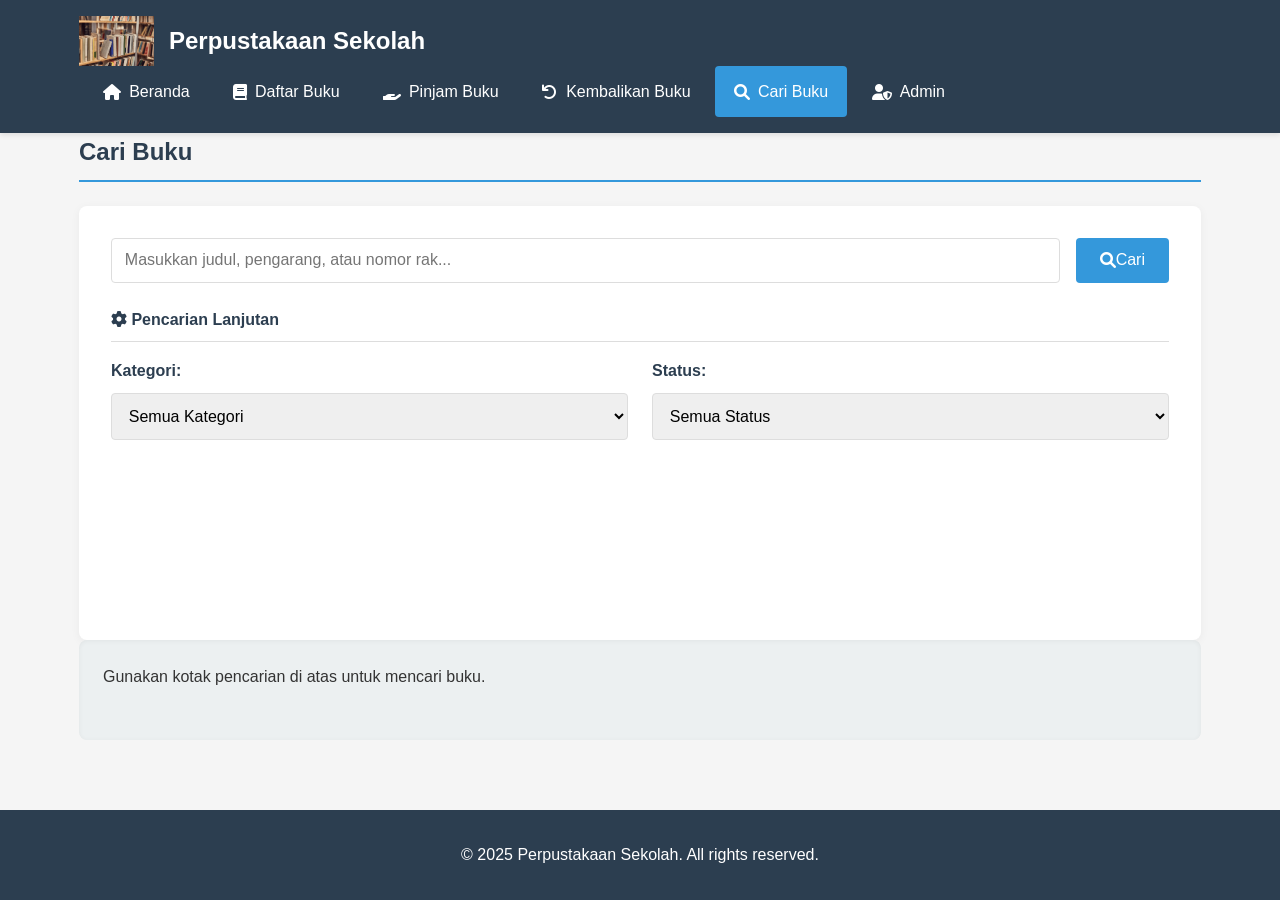
==== cari_buku.html @ bdf3c40b "Add files via upload perpustakaan digital" ====
<!DOCTYPE html>
<html lang="id">
<head>
    <meta charset="UTF-8">
    <meta name="viewport" content="width=device-width, initial-scale=1.0">
    <title>Cari Buku - Perpustakaan Sekolah</title>
    <link rel="stylesheet" href="style.css">
    <link rel="stylesheet" href="https://cdnjs.cloudflare.com/ajax/libs/font-awesome/6.0.0-beta3/css/all.min.css">
</head>
<body>
    <header>
        <div class="container">
            <div class="logo">
                <img src="uploads/perpustakaan.png" alt="Logo Perpustakaan">
                <h1>Perpustakaan Sekolah</h1>
            </div>
            <nav>
                <ul>
                    <li><a href="index.html"><i class="fas fa-home"></i> Beranda</a></li>
                    <li><a href="daftar_buku.html"><i class="fas fa-book"></i> Daftar Buku</a></li>
                    <li><a href="pinjam_buku.html"><i class="fas fa-hand-holding"></i> Pinjam Buku</a></li>
                    <li><a href="kembalikan_buku.html"><i class="fas fa-undo"></i> Kembalikan Buku</a></li>
                    <li><a href="cari_buku.html" class="active"><i class="fas fa-search"></i> Cari Buku</a></li>
                    <li><a href="Admin/login.php"><i class="fas fa-user-shield"></i> Admin</a></li>
                </ul>
            </nav>
            <div class="mobile-menu">
                <i class="fas fa-bars"></i>
            </div>
        </div>
    </header>

    <main class="container">
        <section id="search">
            <h2>Cari Buku</h2>
            
            <div class="search-container">
                <form id="search-form"> <div class="search-box">
                        <input type="text" id="search-input" placeholder="Masukkan judul, pengarang, atau nomor rak...">
                        <button id="search-btn"><i class="fas fa-search"></i> Cari</button>
                    </div>
                    
                    <div class="search-advanced">
                        <h4><i class="fas fa-cog"></i> Pencarian Lanjutan</h4>
                        <div class="advanced-filters">
                            <div class="form-group">
                                <label for="search-category">Kategori:</label>
                                <select id="search-category">
                                    <option value="">Semua Kategori</option>
                                    <option value="pelajaran">Pelajaran</option>
                                    <option value="novel">Novel</option>
                                    <option value="referensi">Referensi</option>
                                    <option value="ilmiah">Ilmiah</option>
                                </select>
                            </div>
                            <div class="form-group">
                                <label for="search-status">Status:</label>
                                <select id="search-status">
                                    <option value="">Semua Status</option>
                                    <option value="available">Tersedia</option>
                                    <option value="borrowed">Dipinjam</option>
                                </select>
                            </div>
                        </div>
                    </div>
                </form> </div>
            
            <div class="search-results">
                <p>Gunakan kotak pencarian di atas untuk mencari buku.</p>
            </div>
        </section>
    </main>

    <footer>
        <div class="container">
            <p>&copy; 2025 Perpustakaan Sekolah. All rights reserved.</p>
        </div>
    </footer>

    <script src="js/main.js"></script>
    <script src="js/script.js"></script>
    <script src="js/cari_buku.js"></script>
</body>
</html>
---- style.css ----
/* Global Styles */
:root {
    --primary-color: #3498db;
    --secondary-color: #2980b9;
    --accent-color: #e74c3c;
    --light-color: #ecf0f1;
    --dark-color: #2c3e50;
    --success-color: #2ecc71;
    --warning-color: #f39c12;
    --text-color: #333;
    --border-color: #ddd;
    --background-light: #f5f5f5;
    --card-background: white;
}

* {
    margin: 0;
    padding: 0;
    box-sizing: border-box;
    font-family: 'Segoe UI', Tahoma, Geneva, Verdana, sans-serif;
}

body {
    background-color: var(--background-light);
    color: var(--text-color);
    line-height: 1.6;
    display: flex; /* Untuk sticky footer jika ingin footer selalu di bawah */
    flex-direction: column; /* Untuk sticky footer */
    min-height: 100vh; /* Untuk sticky footer */
}

.container {
    width: 90%;
    max-width: 1200px;
    margin: 0 auto;
    padding: 0 15px;
}

/* Header Styles */
header {
    background-color: var(--dark-color);
    color: white;
    padding: 1rem 0;
    box-shadow: 0 2px 5px rgba(0, 0, 0, 0.1);
    position: sticky; /* Menjaga header tetap di atas saat scroll */
    top: 0;
    z-index: 100;
}

header .container {
    display: flex;
    justify-content: space-between;
    align-items: center;
    flex-wrap: wrap; /* Agar elemen bisa bungkus di layar kecil */
}

.logo {
    display: flex;
    align-items: center;
    /* margin-bottom: 1rem; (Dihapus karena flex di container header) */
}

.logo img {
    height: 50px;
    margin-right: 15px;
    vertical-align: middle; /* Memastikan logo sejajar tengah */
}

.logo h1 {
    font-size: 1.5rem;
    white-space: nowrap; /* Mencegah judul pecah baris terlalu cepat */
}

nav ul {
    display: flex;
    list-style: none;
    margin: 0; /* Menghapus margin default */
    padding: 0; /* Menghapus padding default */
}

nav ul li a {
    color: white;
    text-decoration: none;
    padding: 0.8rem 1.2rem; /* Menambah padding untuk area klik yang lebih besar */
    border-radius: 4px;
    margin-left: 5px; /* Menggunakan margin-left untuk jarak antar item */
    transition: background-color 0.3s;
    display: flex;
    align-items: center;
    white-space: nowrap; /* Mencegah teks pecah baris */
}

nav ul li a i {
    margin-right: 8px;
}

nav ul li a:hover, nav ul li a.active {
    background-color: var(--primary-color);
}

.mobile-menu {
    display: none; /* Default hidden */
    font-size: 1.8rem; /* Memperbesar ukuran ikon */
    cursor: pointer;
    color: white;
}

/* Main Content Styles */
main {
    flex: 1; /* Agar main content mengisi ruang yang tersisa (untuk sticky footer) */
    padding: 2rem 0;
}

.section {
    padding: 1.5rem; /* Menambah padding default untuk setiap section */
    background-color: var(--card-background); /* Latar belakang putih untuk setiap section */
    border-radius: 8px;
    box-shadow: 0 2px 10px rgba(0, 0, 0, 0.05); /* Shadow lebih lembut */
    margin-bottom: 2rem; /* Jarak antar section */
}

/* Section active class (jika masih digunakan untuk SPA di index.html) */
.section.active {
    display: block;
}

h2 {
    color: var(--dark-color);
    margin-bottom: 1.5rem;
    padding-bottom: 0.5rem;
    border-bottom: 2px solid var(--primary-color);
}

/* Home Section */
.stats {
    display: grid;
    grid-template-columns: repeat(auto-fit, minmax(200px, 1fr));
    gap: 1.5rem;
    margin: 2rem 0;
}

.stat-card {
    background: var(--light-color); /* Ubah ke light-color untuk kontras */
    padding: 1.5rem;
    border-radius: 8px;
    box-shadow: 0 2px 10px rgba(0, 0, 0, 0.1);
    text-align: center;
}

.stat-card h3 {
    color: var(--secondary-color);
    margin-bottom: 0.5rem;
}

.stat-card p {
    font-size: 2.2rem; /* Ukuran font lebih besar */
    font-weight: bold;
    color: var(--primary-color);
}

.quick-actions {
    display: flex;
    gap: 1rem;
    margin-top: 2rem;
    justify-content: center; /* Pusatkan tombol */
}

.action-btn {
    background-color: var(--primary-color);
    color: white;
    border: none;
    padding: 1rem 2rem; /* Padding lebih besar */
    border-radius: 4px;
    cursor: pointer;
    font-size: 1.1rem; /* Ukuran font lebih besar */
    display: flex;
    align-items: center;
    transition: background-color 0.3s ease; /* Transisi yang lebih halus */
}

.action-btn i {
    margin-right: 10px; /* Jarak ikon lebih besar */
}

.action-btn:hover {
    background-color: var(--secondary-color);
}

/* Book List Section */
.books-controls {
    display: flex;
    flex-wrap: wrap; /* Agar bisa bungkus di layar kecil */
    gap: 1rem;
    margin-bottom: 1.5rem;
    align-items: center;
}

.search-filter {
    display: flex;
    flex: 1; /* Mengisi ruang yang tersedia */
    gap: 0.8rem;
    min-width: 250px; /* Lebar minimum */
}

.search-filter input, .search-filter select {
    padding: 0.7rem; /* Padding lebih besar */
    border: 1px solid var(--border-color);
    border-radius: 4px;
    flex: 1;
}

.sort-options {
    display: flex;
    align-items: center;
    gap: 0.5rem;
    min-width: 180px;
}

.sort-options select {
    padding: 0.7rem;
    border: 1px solid var(--border-color);
    border-radius: 4px;
    flex: 1;
}

.book-list {
    display: grid;
    grid-template-columns: repeat(auto-fill, minmax(220px, 1fr)); /* Min lebar card lebih kecil */
    gap: 1.5rem;
    padding-top: 1rem; /* Jarak dari controls */
}

.book-card {
    background: var(--card-background);
    border-radius: 8px;
    overflow: hidden;
    box-shadow: 0 2px 10px rgba(0, 0, 0, 0.1);
    transition: transform 0.3s ease, box-shadow 0.3s ease;
    display: flex; /* Untuk tata letak vertikal konten */
    flex-direction: column;
    height: 100%; /* Memastikan semua card memiliki tinggi yang sama di dalam grid */
}

.book-card:hover {
    transform: translateY(-5px);
    box-shadow: 0 6px 20px rgba(0, 0, 0, 0.15);
}

.book-cover {
    width: 110%; /* Memenuhi lebar card */
    height: 500px; /* Tinggi gambar yang proporsional */
    background-color: #eee;
    display: flex;
    align-items: center;
    justify-content: center;
    color: #777;
    overflow: hidden; /* Penting untuk gambar */
}

.book-cover img {
    width: 100%;
    height: 100%;
    object-fit: cover; /* Memastikan gambar mengisi area tanpa distorsi */
    display: block;
}

.book-cover i {
    font-size: 3rem; /* Ukuran ikon placeholder */
}

.book-info {
    padding: 1rem;
    flex-grow: 1; /* Memastikan info mengisi ruang sisa jika tinggi gambar bervariasi */
    display: flex;
    flex-direction: column;
}

.book-info h3 {
    color: var(--dark-color);
    margin-bottom: 0.5rem;
    font-size: 1.1rem;
    line-height: 1.3;
    min-height: 2.6rem; /* Untuk tinggi judul yang konsisten */
}

.book-info p {
    color: #666;
    font-size: 0.9rem;
    margin-bottom: 0.5rem;
}

.book-status {
    display: inline-block;
    padding: 0.3rem 0.6rem; /* Padding lebih baik */
    border-radius: 4px;
    font-size: 0.8rem;
    font-weight: bold;
    margin-top: auto; /* Mendorong status ke bawah */
}

.status-available {
    background-color: var(--success-color);
    color: white;
}

.status-borrowed {
    background-color: var(--warning-color);
    color: white;
}

/* Form Styles (General) */
.borrow-container, .return-container, .search-container {
    background-color: var(--card-background);
    padding: 2rem;
    border-radius: 8px;
    box-shadow: 0 2px 10px rgba(0, 0, 0, 0.05);
    display: flex;
    flex-wrap: wrap;
    gap: 2rem;
    margin-top: 1.5rem;
}

.borrow-container form, .return-container form {
    flex: 2; /* Mengambil 2 bagian dari ruang yang tersedia */
    min-width: 300px; /* Lebar minimum form */
}

.book-details, .borrow-details {
    flex: 1; /* Mengambil 1 bagian dari ruang yang tersedia */
    min-width: 250px;
    padding: 1rem;
    border: 1px dashed var(--border-color);
    border-radius: 4px;
    background-color: var(--light-color);
}

.form-group {
    margin-bottom: 1.2rem;
}

.form-group label {
    display: block;
    margin-bottom: 0.6rem; /* Jarak lebih besar */
    color: var(--dark-color);
    font-weight: 600; /* Lebih tebal */
}

.form-group input, .form-group select, .form-group textarea {
    width: 100%;
    padding: 0.8rem; /* Padding lebih besar */
    border: 1px solid var(--border-color);
    border-radius: 4px;
    font-size: 1rem;
}

.submit-btn {
    background-color: var(--primary-color);
    color: white;
    border: none;
    padding: 1rem 2rem; /* Padding lebih besar */
    border-radius: 4px;
    cursor: pointer;
    font-size: 1.1rem;
    transition: background-color 0.3s ease;
    width: auto; /* Agar tidak selalu 100% */
}

.submit-btn:hover {
    background-color: var(--secondary-color);
}

/* Search Section */
.search-container {
    flex-direction: column;
}

.search-box {
    display: flex;
    gap: 1rem;
    margin-bottom: 1.5rem;
    flex-wrap: wrap; /* Untuk responsif */
}

.search-box input {
    flex: 1;
    padding: 0.8rem;
    border: 1px solid var(--border-color);
    border-radius: 4px;
    font-size: 1rem;
    min-width: 200px; /* Minimum width for input */
}

.search-box button {
    background-color: var(--primary-color);
    color: white;
    border: none;
    padding: 0.8rem 1.5rem; /* Padding lebih fleksibel */
    border-radius: 4px;
    cursor: pointer;
    font-size: 1rem;
    display: flex;
    align-items: center;
    transition: background-color 0.3s;
    white-space: nowrap;
}

.search-box button:hover {
    background-color: var(--secondary-color);
}

.search-advanced h4 {
    margin-top: 1rem;
    margin-bottom: 1rem;
    color: var(--dark-color);
    border-bottom: 1px solid var(--border-color);
    padding-bottom: 0.5rem;
}

.advanced-filters {
    display: grid;
    grid-template-columns: repeat(auto-fit, minmax(200px, 1fr));
    gap: 1.5rem;
    margin-bottom: 1.5rem;
}


.search-results {
    background: var(--light-color); /* Latar belakang kontras */
    border-radius: 8px;
    padding: 1.5rem;
    box-shadow: inset 0 1px 5px rgba(0, 0, 0, 0.05); /* Bayangan dalam */
    min-height: 100px; /* Tinggi minimum */
}

.result-item {
    padding: 1rem 0;
    border-bottom: 1px solid #eee;
    margin-bottom: 1rem; /* Jarak antar item */
}

.result-item:last-child {
    border-bottom: none;
}

.result-item h3 {
    color: var(--dark-color);
    margin-bottom: 0.5rem;
    font-size: 1.2rem;
}

.result-meta {
    display: flex;
    flex-wrap: wrap; /* Agar bisa bungkus */
    gap: 1rem;
    color: #666;
    font-size: 0.9rem;
    margin-bottom: 0.8rem;
}

.detail-label {
    font-weight: bold;
    color: var(--dark-color);
}

.borrow-from-search {
    background-color: var(--accent-color);
    color: white;
    border: none;
    padding: 0.6rem 1.2rem;
    border-radius: 4px;
    cursor: pointer;
    font-size: 0.9rem;
    margin-top: 0.8rem;
    transition: background-color 0.3s ease;
}
.borrow-from-search:hover {
    background-color: #c0392b;
}

.late-return {
    color: var(--accent-color);
    font-weight: bold;
}

/* Footer Styles */
footer {
    background-color: var(--dark-color);
    color: white;
    padding: 2rem 0;
    margin-top: auto; /* Mendorong footer ke bawah */
    text-align: center;
}

footer .container {
    display: flex;
    flex-direction: column;
    align-items: center;
    gap: 1rem;
}

footer p {
    margin-bottom: 0; /* Hapus margin default */
}

.social-links {
    display: flex;
    gap: 1.5rem; /* Jarak lebih besar */
}

.social-links a {
    color: white;
    font-size: 1.5rem; /* Ukuran ikon lebih besar */
    transition: color 0.3s ease;
}

.social-links a:hover {
    color: var(--primary-color);
}

/* Responsive Styles */
@media (max-width: 768px) {
    header .container {
        flex-direction: column;
        align-items: flex-start;
    }

    nav ul {
        flex-direction: column;
        width: 100%;
        display: none; /* Sembunyikan default */
        margin-top: 1rem;
    }

    nav ul.show {
        display: flex;
    }

    nav ul li {
        width: 100%;
        margin-bottom: 0.5rem;
    }

    nav ul li a {
        width: 100%;
        margin-left: 0;
        justify-content: flex-start;
    }

    .mobile-menu {
        display: block;
        position: absolute; /* Tetapkan posisi absolut di header */
        top: 1.5rem;
        right: 15px;
    }

    .logo {
        margin-bottom: 0.5rem;
    }

    .logo h1 {
        font-size: 1.3rem; /* Sesuaikan ukuran font untuk mobile */
    }

    .stats {
        grid-template-columns: 1fr;
    }

    .quick-actions {
        flex-direction: column;
        align-items: center;
    }

    .action-btn {
        width: 100%;
    }

    .books-controls, .search-box {
        flex-direction: column;
    }

    .search-filter input, .search-filter select, .sort-options select {
        width: 100%;
    }

    .borrow-container form, .return-container form, .book-details, .borrow-details {
        min-width: unset; /* Hapus min-width */
        width: 100%;
    }

    .admin-table-container {
        padding: 0.5rem;
    }
}

/* Notification Styles */
.notification {
    position: fixed;
    top: 20px;
    right: 20px;
    padding: 1rem 1.5rem;
    border-radius: 4px;
    color: white;
    box-shadow: 0 2px 10px rgba(0, 0, 0, 0.2);
    z-index: 1000;
    opacity: 0; /* Mulai dengan transparan */
    animation: slideIn 0.3s forwards, fadeOut 0.5s 2.5s forwards; /* Animasi berantai */
}

@keyframes slideIn {
    from { transform: translateX(100%); opacity: 0; }
    to { transform: translateX(0); opacity: 1; }
}

@keyframes fadeOut {
    from { opacity: 1; }
    to { opacity: 0; }
}

.notification.success {
    background-color: var(--success-color);
}

.notification.error {
    background-color: var(--accent-color);
}

/* Styling khusus untuk tabel admin */
.admin-table-container {
    background-color: white;
    padding: 1.5rem;
    border-radius: 8px;
    box-shadow: 0 2px 10px rgba(0, 0, 0, 0.1);
    margin-top: 2rem;
    overflow-x: auto; /* Penting: Untuk scroll horizontal pada tabel di layar kecil */
}
.admin-table {
    width: 100%;
    border-collapse: collapse;
    margin-top: 1rem;
    font-size: 0.9rem; /* Ukuran font sedikit lebih kecil untuk kerapian */
}
.admin-table th, .admin-table td {
    border: 1px solid var(--border-color);
    padding: 0.8rem 1rem; /* Padding lebih lebar */
    text-align: left;
    vertical-align: middle; /* Pusatkan vertikal isi sel */
}
.admin-table th {
    background-color: var(--primary-color);
    color: white;
    font-weight: 600; /* Lebih tebal */
    white-space: nowrap; /* Mencegah header pecah baris */
}
.admin-table tr:nth-child(even) {
    background-color: #f8f8f8; /* Warna latar belakang sedikit berbeda */
}
.admin-table tr:hover {
    background-color: #f0f0f0; /* Efek hover pada baris */
}
/* Lebar kolom spesifik untuk kerapian */
.admin-table th:nth-child(1), .admin-table td:nth-child(1) { width: 8%; } /* ID Peminjaman */
.admin-table th:nth-child(2), .admin-table td:nth-child(2) { width: 10%; } /* ID Anggota */
.admin-table th:nth-child(3), .admin-table td:nth-child(3) { width: 25%; } /* Judul Buku */
.admin-table th:nth-child(4), .admin-table td:nth-child(4) { width: 15%; } /* Tanggal Pinjam */
.admin-table th:nth-child(5), .admin-table td:nth-child(5) { width: 15%; } /* Tanggal Kembali */
.admin-table th:nth-child(6), .admin-table td:nth-child(6) { width: 12%; text-align: center; } /* Status */
.admin-table th:nth-child(7), .admin-table td:nth-child(7) { width: 15%; text-align: center; } /* Aksi */

.status-dipinjam {
    color: var(--accent-color);
    font-weight: bold;
}
.status-dikembalikan {
    color: var(--success-color);
    font-weight: bold;
}
.logout-btn-container {
    text-align: right;
    margin-bottom: 1rem;
}
.logout-btn {
    background-color: var(--accent-color);
    color: white;
    border: none;
    padding: 0.5rem 1rem;
    border-radius: 4px;
    cursor: pointer;
    font-size: 0.9rem;
    transition: background-color 0.3s;
}
.logout-btn:hover {
    background-color: #c0392b;
}

/* Styling untuk kelas umum 'button' */
.button {
    display: inline-block; /* Agar bisa diatur padding/margin */
    padding: 0.8rem 1.5rem; /* Ukuran tombol */
    border-radius: 4px; /* Sudut membulat */
    cursor: pointer; /* Kursor berubah saat dihover */
    font-size: 1rem; /* Ukuran font */
    text-align: center; /* Teks di tengah */
    text-decoration: none; /* Hapus garis bawah untuk link */
    transition: background-color 0.3s ease, color 0.3s ease, border-color 0.3s ease; /* Transisi halus */
    border: 1px solid transparent; /* Border transparan default */
    white-space: nowrap; /* Mencegah teks pecah baris */
}

/* Styling untuk 'primary-button' (tombol utama) */
.button.primary-button {
    background-color: var(--primary-color); /* Warna latar utama */
    color: white; /* Warna teks putih */
}

.button.primary-button:hover {
    background-color: var(--secondary-color); /* Warna latar saat hover */
}

/* Styling untuk tombol disabled atau stok habis */
.button.disabled-button {
    background-color: #ccc; /* Warna abu-abu */
    color: #666; /* Warna teks abu-abu gelap */
    cursor: not-allowed; /* Kursor tidak diizinkan */
    opacity: 0.8; /* Sedikit transparan */
}
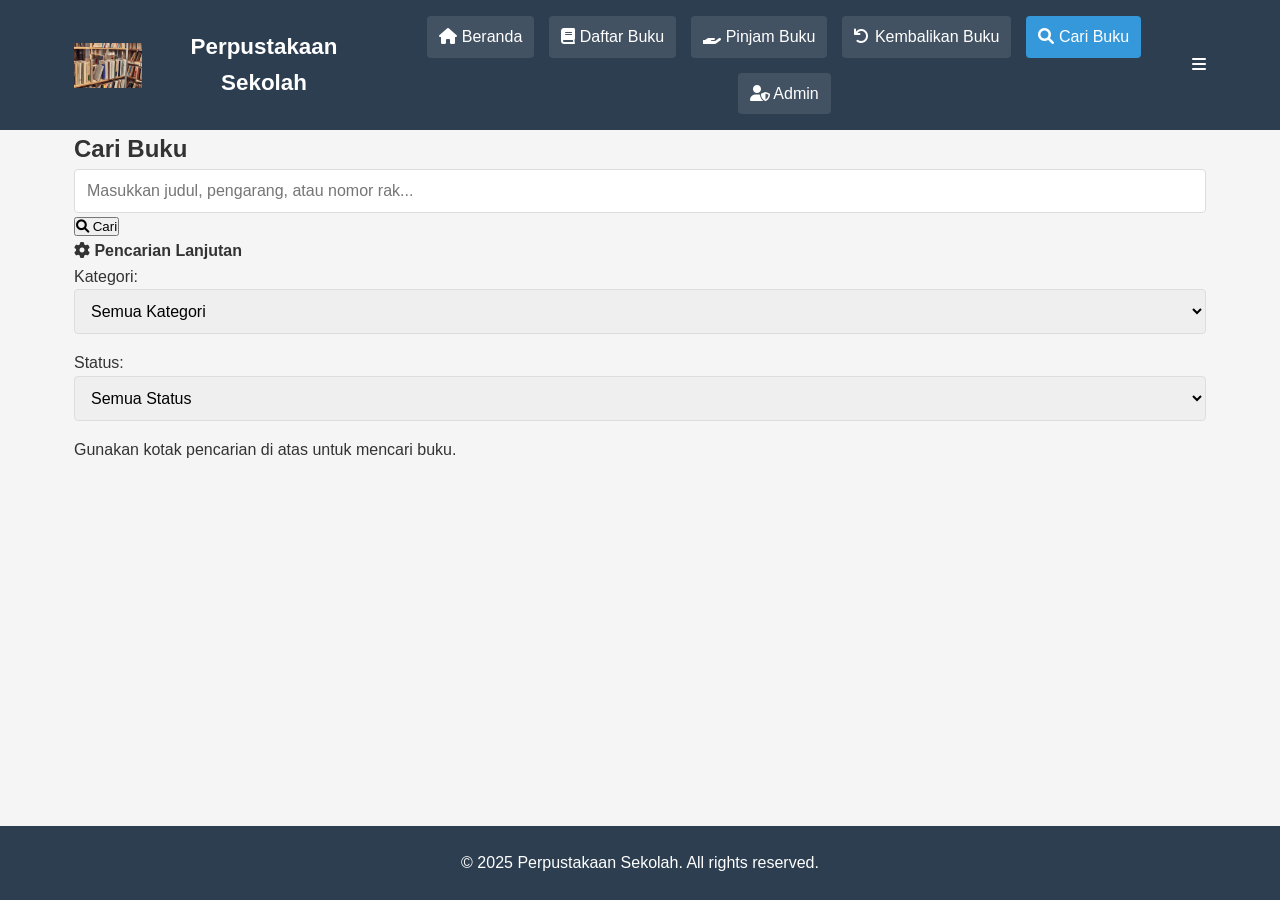
==== commit a64d5be2: "Add files via upload" ====
--- a/cari_buku.html
+++ b/cari_buku.html
@@ -21,7 +21,7 @@
                     <li><a href="pinjam_buku.html"><i class="fas fa-hand-holding"></i> Pinjam Buku</a></li>
                     <li><a href="kembalikan_buku.html"><i class="fas fa-undo"></i> Kembalikan Buku</a></li>
                     <li><a href="cari_buku.html" class="active"><i class="fas fa-search"></i> Cari Buku</a></li>
-                    <li><a href="Admin/login.php"><i class="fas fa-user-shield"></i> Admin</a></li>
+                    <li><a href="Admin/login.html"><i class="fas fa-user-shield"></i> Admin</a></li>
                 </ul>
             </nav>
             <div class="mobile-menu">
--- a/style.css
+++ b/style.css
@@ -24,702 +24,145 @@
     background-color: var(--background-light);
     color: var(--text-color);
     line-height: 1.6;
-    display: flex; /* Untuk sticky footer jika ingin footer selalu di bawah */
-    flex-direction: column; /* Untuk sticky footer */
-    min-height: 100vh; /* Untuk sticky footer */
+    display: flex;
+    flex-direction: column;
+    min-height: 100vh;
 }
 
 .container {
-    width: 90%;
+    width: 95%; /* Lebih lebar di HP */
     max-width: 1200px;
     margin: 0 auto;
-    padding: 0 15px;
+    padding: 0 10px;
 }
 
-/* Header Styles */
+/* --- HEADER & NAVIGASI (SOLUSI UNTUK HP) --- */
 header {
     background-color: var(--dark-color);
     color: white;
     padding: 1rem 0;
-    box-shadow: 0 2px 5px rgba(0, 0, 0, 0.1);
-    position: sticky; /* Menjaga header tetap di atas saat scroll */
-    top: 0;
-    z-index: 100;
 }
 
 header .container {
     display: flex;
-    justify-content: space-between;
+    flex-direction: column; /* Default: Susun ke bawah untuk HP */
     align-items: center;
-    flex-wrap: wrap; /* Agar elemen bisa bungkus di layar kecil */
+    gap: 15px;
 }
 
 .logo {
     display: flex;
     align-items: center;
-    /* margin-bottom: 1rem; (Dihapus karena flex di container header) */
+    gap: 10px;
+    text-align: center;
 }
 
 .logo img {
-    height: 50px;
-    margin-right: 15px;
-    vertical-align: middle; /* Memastikan logo sejajar tengah */
+    height: 45px;
+    width: auto;
 }
 
 .logo h1 {
-    font-size: 1.5rem;
-    white-space: nowrap; /* Mencegah judul pecah baris terlalu cepat */
+    font-size: 1.4rem;
+}
+
+nav {
+    width: 100%;
 }
 
 nav ul {
     display: flex;
+    flex-wrap: wrap; /* KUNCI: Menu akan turun ke bawah jika layar sempit */
+    justify-content: center;
     list-style: none;
-    margin: 0; /* Menghapus margin default */
-    padding: 0; /* Menghapus padding default */
+    gap: 8px;
+    padding: 0;
 }
 
 nav ul li a {
     color: white;
     text-decoration: none;
-    padding: 0.8rem 1.2rem; /* Menambah padding untuk area klik yang lebih besar */
+    font-size: 0.85rem; /* Font diperkecil sedikit agar muat banyak */
+    padding: 8px 12px;
     border-radius: 4px;
-    margin-left: 5px; /* Menggunakan margin-left untuk jarak antar item */
-    transition: background-color 0.3s;
-    display: flex;
-    align-items: center;
-    white-space: nowrap; /* Mencegah teks pecah baris */
+    background-color: rgba(255, 255, 255, 0.1);
+    display: block;
+    transition: 0.3s;
 }
 
-nav ul li a i {
-    margin-right: 8px;
-}
-
-nav ul li a:hover, nav ul li a.active {
+nav ul li a:hover, 
+nav ul li a.active {
     background-color: var(--primary-color);
 }
 
-.mobile-menu {
-    display: none; /* Default hidden */
-    font-size: 1.8rem; /* Memperbesar ukuran ikon */
-    cursor: pointer;
-    color: white;
+/* --- FORM & INPUT --- */
+.form-group {
+    margin-bottom: 1rem;
+    width: 100%;
 }
 
-/* Main Content Styles */
-main {
-    flex: 1; /* Agar main content mengisi ruang yang tersisa (untuk sticky footer) */
-    padding: 2rem 0;
+input[type="text"], 
+input[type="date"], 
+input[type="password"], 
+select, 
+textarea {
+    width: 100%;
+    padding: 12px; /* Lebih besar agar mudah ditekan jari */
+    border: 1px solid var(--border-color);
+    border-radius: 4px;
+    font-size: 16px; /* Mencegah auto-zoom di iPhone */
 }
 
-.section {
-    padding: 1.5rem; /* Menambah padding default untuk setiap section */
-    background-color: var(--card-background); /* Latar belakang putih untuk setiap section */
+/* --- TABEL RESPONSIF --- */
+.table-responsive {
+    width: 100%;
+    overflow-x: auto; /* Bisa digeser ke samping jika tabel lebar */
+    background: white;
     border-radius: 8px;
-    box-shadow: 0 2px 10px rgba(0, 0, 0, 0.05); /* Shadow lebih lembut */
-    margin-bottom: 2rem; /* Jarak antar section */
+    margin: 20px 0;
 }
 
-/* Section active class (jika masih digunakan untuk SPA di index.html) */
-.section.active {
-    display: block;
+table {
+    width: 100%;
+    border-collapse: collapse;
+    min-width: 600px; /* Memastikan data tidak gepeng */
 }
 
-h2 {
-    color: var(--dark-color);
-    margin-bottom: 1.5rem;
-    padding-bottom: 0.5rem;
-    border-bottom: 2px solid var(--primary-color);
+th, td {
+    padding: 12px;
+    text-align: left;
+    border-bottom: 1px solid var(--border-color);
 }
 
-/* Home Section */
-.stats {
-    display: grid;
-    grid-template-columns: repeat(auto-fit, minmax(200px, 1fr));
-    gap: 1.5rem;
-    margin: 2rem 0;
+/* --- MEDIA QUERIES (LAPTOP & TABLET) --- */
+@media (min-width: 768px) {
+    header .container {
+        flex-direction: row; /* Kembali horizontal di layar besar */
+        justify-content: space-between;
+    }
+
+    .container {
+        width: 90%;
+    }
+
+    nav {
+        width: auto;
+    }
+
+    nav ul {
+        gap: 15px;
+    }
+
+    nav ul li a {
+        font-size: 1rem;
+    }
 }
 
-.stat-card {
-    background: var(--light-color); /* Ubah ke light-color untuk kontras */
-    padding: 1.5rem;
-    border-radius: 8px;
-    box-shadow: 0 2px 10px rgba(0, 0, 0, 0.1);
-    text-align: center;
-}
-
-.stat-card h3 {
-    color: var(--secondary-color);
-    margin-bottom: 0.5rem;
-}
-
-.stat-card p {
-    font-size: 2.2rem; /* Ukuran font lebih besar */
-    font-weight: bold;
-    color: var(--primary-color);
-}
-
-.quick-actions {
-    display: flex;
-    gap: 1rem;
-    margin-top: 2rem;
-    justify-content: center; /* Pusatkan tombol */
-}
-
-.action-btn {
-    background-color: var(--primary-color);
-    color: white;
-    border: none;
-    padding: 1rem 2rem; /* Padding lebih besar */
-    border-radius: 4px;
-    cursor: pointer;
-    font-size: 1.1rem; /* Ukuran font lebih besar */
-    display: flex;
-    align-items: center;
-    transition: background-color 0.3s ease; /* Transisi yang lebih halus */
-}
-
-.action-btn i {
-    margin-right: 10px; /* Jarak ikon lebih besar */
-}
-
-.action-btn:hover {
-    background-color: var(--secondary-color);
-}
-
-/* Book List Section */
-.books-controls {
-    display: flex;
-    flex-wrap: wrap; /* Agar bisa bungkus di layar kecil */
-    gap: 1rem;
-    margin-bottom: 1.5rem;
-    align-items: center;
-}
-
-.search-filter {
-    display: flex;
-    flex: 1; /* Mengisi ruang yang tersedia */
-    gap: 0.8rem;
-    min-width: 250px; /* Lebar minimum */
-}
-
-.search-filter input, .search-filter select {
-    padding: 0.7rem; /* Padding lebih besar */
-    border: 1px solid var(--border-color);
-    border-radius: 4px;
-    flex: 1;
-}
-
-.sort-options {
-    display: flex;
-    align-items: center;
-    gap: 0.5rem;
-    min-width: 180px;
-}
-
-.sort-options select {
-    padding: 0.7rem;
-    border: 1px solid var(--border-color);
-    border-radius: 4px;
-    flex: 1;
-}
-
-.book-list {
-    display: grid;
-    grid-template-columns: repeat(auto-fill, minmax(220px, 1fr)); /* Min lebar card lebih kecil */
-    gap: 1.5rem;
-    padding-top: 1rem; /* Jarak dari controls */
-}
-
-.book-card {
-    background: var(--card-background);
-    border-radius: 8px;
-    overflow: hidden;
-    box-shadow: 0 2px 10px rgba(0, 0, 0, 0.1);
-    transition: transform 0.3s ease, box-shadow 0.3s ease;
-    display: flex; /* Untuk tata letak vertikal konten */
-    flex-direction: column;
-    height: 100%; /* Memastikan semua card memiliki tinggi yang sama di dalam grid */
-}
-
-.book-card:hover {
-    transform: translateY(-5px);
-    box-shadow: 0 6px 20px rgba(0, 0, 0, 0.15);
-}
-
-.book-cover {
-    width: 110%; /* Memenuhi lebar card */
-    height: 500px; /* Tinggi gambar yang proporsional */
-    background-color: #eee;
-    display: flex;
-    align-items: center;
-    justify-content: center;
-    color: #777;
-    overflow: hidden; /* Penting untuk gambar */
-}
-
-.book-cover img {
-    width: 100%;
-    height: 100%;
-    object-fit: cover; /* Memastikan gambar mengisi area tanpa distorsi */
-    display: block;
-}
-
-.book-cover i {
-    font-size: 3rem; /* Ukuran ikon placeholder */
-}
-
-.book-info {
-    padding: 1rem;
-    flex-grow: 1; /* Memastikan info mengisi ruang sisa jika tinggi gambar bervariasi */
-    display: flex;
-    flex-direction: column;
-}
-
-.book-info h3 {
-    color: var(--dark-color);
-    margin-bottom: 0.5rem;
-    font-size: 1.1rem;
-    line-height: 1.3;
-    min-height: 2.6rem; /* Untuk tinggi judul yang konsisten */
-}
-
-.book-info p {
-    color: #666;
-    font-size: 0.9rem;
-    margin-bottom: 0.5rem;
-}
-
-.book-status {
-    display: inline-block;
-    padding: 0.3rem 0.6rem; /* Padding lebih baik */
-    border-radius: 4px;
-    font-size: 0.8rem;
-    font-weight: bold;
-    margin-top: auto; /* Mendorong status ke bawah */
-}
-
-.status-available {
-    background-color: var(--success-color);
-    color: white;
-}
-
-.status-borrowed {
-    background-color: var(--warning-color);
-    color: white;
-}
-
-/* Form Styles (General) */
-.borrow-container, .return-container, .search-container {
-    background-color: var(--card-background);
-    padding: 2rem;
-    border-radius: 8px;
-    box-shadow: 0 2px 10px rgba(0, 0, 0, 0.05);
-    display: flex;
-    flex-wrap: wrap;
-    gap: 2rem;
-    margin-top: 1.5rem;
-}
-
-.borrow-container form, .return-container form {
-    flex: 2; /* Mengambil 2 bagian dari ruang yang tersedia */
-    min-width: 300px; /* Lebar minimum form */
-}
-
-.book-details, .borrow-details {
-    flex: 1; /* Mengambil 1 bagian dari ruang yang tersedia */
-    min-width: 250px;
-    padding: 1rem;
-    border: 1px dashed var(--border-color);
-    border-radius: 4px;
-    background-color: var(--light-color);
-}
-
-.form-group {
-    margin-bottom: 1.2rem;
-}
-
-.form-group label {
-    display: block;
-    margin-bottom: 0.6rem; /* Jarak lebih besar */
-    color: var(--dark-color);
-    font-weight: 600; /* Lebih tebal */
-}
-
-.form-group input, .form-group select, .form-group textarea {
-    width: 100%;
-    padding: 0.8rem; /* Padding lebih besar */
-    border: 1px solid var(--border-color);
-    border-radius: 4px;
-    font-size: 1rem;
-}
-
-.submit-btn {
-    background-color: var(--primary-color);
-    color: white;
-    border: none;
-    padding: 1rem 2rem; /* Padding lebih besar */
-    border-radius: 4px;
-    cursor: pointer;
-    font-size: 1.1rem;
-    transition: background-color 0.3s ease;
-    width: auto; /* Agar tidak selalu 100% */
-}
-
-.submit-btn:hover {
-    background-color: var(--secondary-color);
-}
-
-/* Search Section */
-.search-container {
-    flex-direction: column;
-}
-
-.search-box {
-    display: flex;
-    gap: 1rem;
-    margin-bottom: 1.5rem;
-    flex-wrap: wrap; /* Untuk responsif */
-}
-
-.search-box input {
-    flex: 1;
-    padding: 0.8rem;
-    border: 1px solid var(--border-color);
-    border-radius: 4px;
-    font-size: 1rem;
-    min-width: 200px; /* Minimum width for input */
-}
-
-.search-box button {
-    background-color: var(--primary-color);
-    color: white;
-    border: none;
-    padding: 0.8rem 1.5rem; /* Padding lebih fleksibel */
-    border-radius: 4px;
-    cursor: pointer;
-    font-size: 1rem;
-    display: flex;
-    align-items: center;
-    transition: background-color 0.3s;
-    white-space: nowrap;
-}
-
-.search-box button:hover {
-    background-color: var(--secondary-color);
-}
-
-.search-advanced h4 {
-    margin-top: 1rem;
-    margin-bottom: 1rem;
-    color: var(--dark-color);
-    border-bottom: 1px solid var(--border-color);
-    padding-bottom: 0.5rem;
-}
-
-.advanced-filters {
-    display: grid;
-    grid-template-columns: repeat(auto-fit, minmax(200px, 1fr));
-    gap: 1.5rem;
-    margin-bottom: 1.5rem;
-}
-
-
-.search-results {
-    background: var(--light-color); /* Latar belakang kontras */
-    border-radius: 8px;
-    padding: 1.5rem;
-    box-shadow: inset 0 1px 5px rgba(0, 0, 0, 0.05); /* Bayangan dalam */
-    min-height: 100px; /* Tinggi minimum */
-}
-
-.result-item {
-    padding: 1rem 0;
-    border-bottom: 1px solid #eee;
-    margin-bottom: 1rem; /* Jarak antar item */
-}
-
-.result-item:last-child {
-    border-bottom: none;
-}
-
-.result-item h3 {
-    color: var(--dark-color);
-    margin-bottom: 0.5rem;
-    font-size: 1.2rem;
-}
-
-.result-meta {
-    display: flex;
-    flex-wrap: wrap; /* Agar bisa bungkus */
-    gap: 1rem;
-    color: #666;
-    font-size: 0.9rem;
-    margin-bottom: 0.8rem;
-}
-
-.detail-label {
-    font-weight: bold;
-    color: var(--dark-color);
-}
-
-.borrow-from-search {
-    background-color: var(--accent-color);
-    color: white;
-    border: none;
-    padding: 0.6rem 1.2rem;
-    border-radius: 4px;
-    cursor: pointer;
-    font-size: 0.9rem;
-    margin-top: 0.8rem;
-    transition: background-color 0.3s ease;
-}
-.borrow-from-search:hover {
-    background-color: #c0392b;
-}
-
-.late-return {
-    color: var(--accent-color);
-    font-weight: bold;
-}
-
-/* Footer Styles */
+/* Footer */
 footer {
     background-color: var(--dark-color);
     color: white;
-    padding: 2rem 0;
-    margin-top: auto; /* Mendorong footer ke bawah */
     text-align: center;
-}
-
-footer .container {
-    display: flex;
-    flex-direction: column;
-    align-items: center;
-    gap: 1rem;
-}
-
-footer p {
-    margin-bottom: 0; /* Hapus margin default */
-}
-
-.social-links {
-    display: flex;
-    gap: 1.5rem; /* Jarak lebih besar */
-}
-
-.social-links a {
-    color: white;
-    font-size: 1.5rem; /* Ukuran ikon lebih besar */
-    transition: color 0.3s ease;
-}
-
-.social-links a:hover {
-    color: var(--primary-color);
-}
-
-/* Responsive Styles */
-@media (max-width: 768px) {
-    header .container {
-        flex-direction: column;
-        align-items: flex-start;
-    }
-
-    nav ul {
-        flex-direction: column;
-        width: 100%;
-        display: none; /* Sembunyikan default */
-        margin-top: 1rem;
-    }
-
-    nav ul.show {
-        display: flex;
-    }
-
-    nav ul li {
-        width: 100%;
-        margin-bottom: 0.5rem;
-    }
-
-    nav ul li a {
-        width: 100%;
-        margin-left: 0;
-        justify-content: flex-start;
-    }
-
-    .mobile-menu {
-        display: block;
-        position: absolute; /* Tetapkan posisi absolut di header */
-        top: 1.5rem;
-        right: 15px;
-    }
-
-    .logo {
-        margin-bottom: 0.5rem;
-    }
-
-    .logo h1 {
-        font-size: 1.3rem; /* Sesuaikan ukuran font untuk mobile */
-    }
-
-    .stats {
-        grid-template-columns: 1fr;
-    }
-
-    .quick-actions {
-        flex-direction: column;
-        align-items: center;
-    }
-
-    .action-btn {
-        width: 100%;
-    }
-
-    .books-controls, .search-box {
-        flex-direction: column;
-    }
-
-    .search-filter input, .search-filter select, .sort-options select {
-        width: 100%;
-    }
-
-    .borrow-container form, .return-container form, .book-details, .borrow-details {
-        min-width: unset; /* Hapus min-width */
-        width: 100%;
-    }
-
-    .admin-table-container {
-        padding: 0.5rem;
-    }
-}
-
-/* Notification Styles */
-.notification {
-    position: fixed;
-    top: 20px;
-    right: 20px;
-    padding: 1rem 1.5rem;
-    border-radius: 4px;
-    color: white;
-    box-shadow: 0 2px 10px rgba(0, 0, 0, 0.2);
-    z-index: 1000;
-    opacity: 0; /* Mulai dengan transparan */
-    animation: slideIn 0.3s forwards, fadeOut 0.5s 2.5s forwards; /* Animasi berantai */
-}
-
-@keyframes slideIn {
-    from { transform: translateX(100%); opacity: 0; }
-    to { transform: translateX(0); opacity: 1; }
-}
-
-@keyframes fadeOut {
-    from { opacity: 1; }
-    to { opacity: 0; }
-}
-
-.notification.success {
-    background-color: var(--success-color);
-}
-
-.notification.error {
-    background-color: var(--accent-color);
-}
-
-/* Styling khusus untuk tabel admin */
-.admin-table-container {
-    background-color: white;
-    padding: 1.5rem;
-    border-radius: 8px;
-    box-shadow: 0 2px 10px rgba(0, 0, 0, 0.1);
-    margin-top: 2rem;
-    overflow-x: auto; /* Penting: Untuk scroll horizontal pada tabel di layar kecil */
-}
-.admin-table {
-    width: 100%;
-    border-collapse: collapse;
-    margin-top: 1rem;
-    font-size: 0.9rem; /* Ukuran font sedikit lebih kecil untuk kerapian */
-}
-.admin-table th, .admin-table td {
-    border: 1px solid var(--border-color);
-    padding: 0.8rem 1rem; /* Padding lebih lebar */
-    text-align: left;
-    vertical-align: middle; /* Pusatkan vertikal isi sel */
-}
-.admin-table th {
-    background-color: var(--primary-color);
-    color: white;
-    font-weight: 600; /* Lebih tebal */
-    white-space: nowrap; /* Mencegah header pecah baris */
-}
-.admin-table tr:nth-child(even) {
-    background-color: #f8f8f8; /* Warna latar belakang sedikit berbeda */
-}
-.admin-table tr:hover {
-    background-color: #f0f0f0; /* Efek hover pada baris */
-}
-/* Lebar kolom spesifik untuk kerapian */
-.admin-table th:nth-child(1), .admin-table td:nth-child(1) { width: 8%; } /* ID Peminjaman */
-.admin-table th:nth-child(2), .admin-table td:nth-child(2) { width: 10%; } /* ID Anggota */
-.admin-table th:nth-child(3), .admin-table td:nth-child(3) { width: 25%; } /* Judul Buku */
-.admin-table th:nth-child(4), .admin-table td:nth-child(4) { width: 15%; } /* Tanggal Pinjam */
-.admin-table th:nth-child(5), .admin-table td:nth-child(5) { width: 15%; } /* Tanggal Kembali */
-.admin-table th:nth-child(6), .admin-table td:nth-child(6) { width: 12%; text-align: center; } /* Status */
-.admin-table th:nth-child(7), .admin-table td:nth-child(7) { width: 15%; text-align: center; } /* Aksi */
-
-.status-dipinjam {
-    color: var(--accent-color);
-    font-weight: bold;
-}
-.status-dikembalikan {
-    color: var(--success-color);
-    font-weight: bold;
-}
-.logout-btn-container {
-    text-align: right;
-    margin-bottom: 1rem;
-}
-.logout-btn {
-    background-color: var(--accent-color);
-    color: white;
-    border: none;
-    padding: 0.5rem 1rem;
-    border-radius: 4px;
-    cursor: pointer;
-    font-size: 0.9rem;
-    transition: background-color 0.3s;
-}
-.logout-btn:hover {
-    background-color: #c0392b;
-}
-
-/* Styling untuk kelas umum 'button' */
-.button {
-    display: inline-block; /* Agar bisa diatur padding/margin */
-    padding: 0.8rem 1.5rem; /* Ukuran tombol */
-    border-radius: 4px; /* Sudut membulat */
-    cursor: pointer; /* Kursor berubah saat dihover */
-    font-size: 1rem; /* Ukuran font */
-    text-align: center; /* Teks di tengah */
-    text-decoration: none; /* Hapus garis bawah untuk link */
-    transition: background-color 0.3s ease, color 0.3s ease, border-color 0.3s ease; /* Transisi halus */
-    border: 1px solid transparent; /* Border transparan default */
-    white-space: nowrap; /* Mencegah teks pecah baris */
-}
-
-/* Styling untuk 'primary-button' (tombol utama) */
-.button.primary-button {
-    background-color: var(--primary-color); /* Warna latar utama */
-    color: white; /* Warna teks putih */
-}
-
-.button.primary-button:hover {
-    background-color: var(--secondary-color); /* Warna latar saat hover */
-}
-
-/* Styling untuk tombol disabled atau stok habis */
-.button.disabled-button {
-    background-color: #ccc; /* Warna abu-abu */
-    color: #666; /* Warna teks abu-abu gelap */
-    cursor: not-allowed; /* Kursor tidak diizinkan */
-    opacity: 0.8; /* Sedikit transparan */
+    padding: 1.5rem 0;
+    margin-top: auto;
 }
